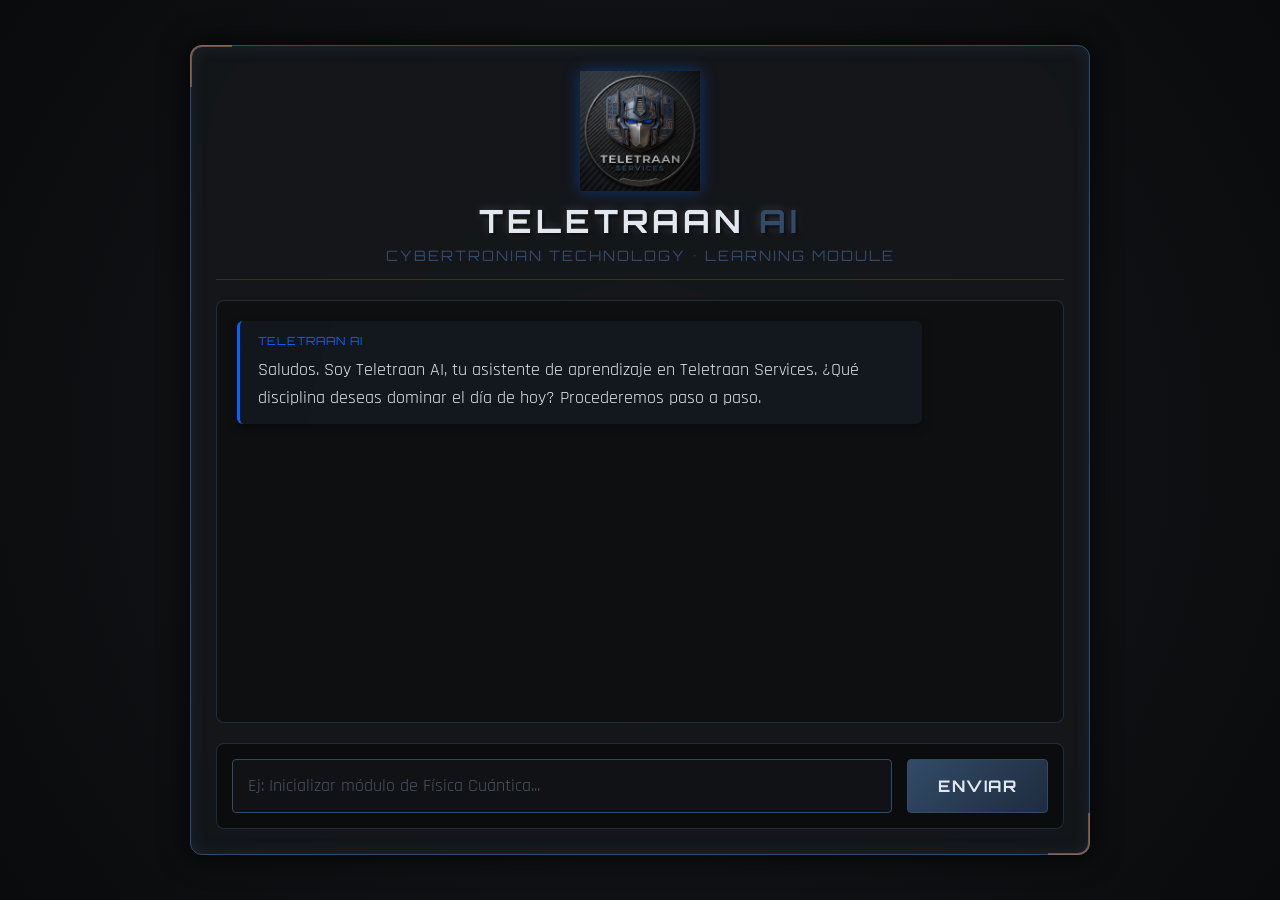
==== PUBLIC/index.html @ f26e8367 "Mi primer bot de Teletraan" ====
<!DOCTYPE html>
<html lang="es">
<head>
    <meta charset="UTF-8">
    <meta name="viewport" content="width=device-width, initial-scale=1.0">
    <title>Teletraan AI - Teletraan Services</title>
    <link rel="stylesheet" href="style.css">
</head>
<body>
    <div class="container">
        <header>
            <img src="image.png" alt="Logo de Teletraan Services" class="logo">
            <h1>TELETRAAN <span>AI</span></h1>
            <div class="subtitle">Cybertronian Technology • Learning Module</div>
        </header>
        
        <div id="chat-box" class="chat-box">
            <div class="message ai-message">
                Saludos. Soy Teletraan AI, tu asistente de aprendizaje en Teletraan Services. ¿Qué disciplina deseas dominar el día de hoy? Procederemos paso a paso.
            </div>
        </div>
        
        <div id="typing" class="typing-indicator">Teletraan AI está procesando...</div>
        
        <div class="input-area">
            <input type="text" id="user-input" placeholder="Ej: Inicializar módulo de Física Cuántica...">
            <button onclick="sendMessage()">Enviar</button>
        </div>
    </div>
    <script src="script.js"></script>
</body>
</html>
---- PUBLIC/style.css ----
@import url('https://fonts.googleapis.com/css2?family=Orbitron:wght@400;500;700;900&display=swap');
   @import url('https://fonts.googleapis.com/css2?family=Rajdhani:wght@400;500;600;700&display=swap');
   
   :root {
       --bg-deep: #0a0b0d;           
       --bg-carbon: #16181c;         
       --primary-blue: #324b68;      
       --neon-blue: #0066ff;         
       --neon-blue-glow: rgba(0, 102, 255, 0.4);
       --accent-copper: #c88863;     
       --text-silver: #e2e8f0;       
       --text-muted: #8892b0;        
   }
   
   * { box-sizing: border-box; margin: 0; padding: 0; }
   
   body {
       font-family: 'Rajdhani', sans-serif;
       background-color: var(--bg-deep);
       background-image: radial-gradient(circle at center, var(--bg-carbon) 0%, var(--bg-deep) 100%);
       color: var(--text-silver);
       display: flex; justify-content: center; align-items: center;
       height: 100vh; overflow: hidden;
   }
   
   .container {
       width: 95%; max-width: 900px; height: 90vh;
       background: rgba(22, 24, 28, 0.85);
       backdrop-filter: blur(10px);
       border: 1px solid var(--primary-blue);
       border-radius: 12px; padding: 25px;
       box-shadow: 0 0 30px rgba(0, 0, 0, 0.8), inset 0 0 15px rgba(50, 75, 104, 0.3);
       display: flex; flex-direction: column; position: relative;
   }
   
   .container::before, .container::after {
       content: ''; position: absolute; width: 40px; height: 40px;
       border: 2px solid var(--accent-copper); opacity: 0.5; pointer-events: none;
   }
   .container::before { top: -1px; left: -1px; border-right: none; border-bottom: none; border-radius: 12px 0 0 0; }
   .container::after { bottom: -1px; right: -1px; border-left: none; border-top: none; border-radius: 0 0 12px 0; }
   
   header { text-align: center; margin-bottom: 20px; border-bottom: 1px solid rgba(200, 136, 99, 0.2); padding-bottom: 15px; }
   
   .logo { max-width: 120px; display: block; margin: 0 auto 10px; filter: drop-shadow(0 0 8px var(--neon-blue-glow)); }
   
   h1 {
       font-family: 'Orbitron', sans-serif; color: var(--text-silver);
       font-size: 2rem; font-weight: 700; letter-spacing: 4px; text-transform: uppercase;
       text-shadow: 2px 2px 4px rgba(0,0,0,0.8), 0 0 10px rgba(226, 232, 240, 0.2); margin-bottom: 5px;
   }
   h1 span { color: var(--primary-blue); }
   
   .subtitle { font-family: 'Orbitron', sans-serif; color: var(--primary-blue); font-size: 0.9rem; letter-spacing: 2px; text-transform: uppercase; }
   
   .chat-box {
       flex: 1; overflow-y: auto; background: rgba(10, 11, 13, 0.6);
       border: 1px solid rgba(50, 75, 104, 0.5); border-radius: 8px; padding: 20px;
       margin-bottom: 20px; display: flex; flex-direction: column; gap: 15px;
       scrollbar-width: thin; scrollbar-color: var(--primary-blue) transparent;
   }
   .chat-box::-webkit-scrollbar { width: 6px; }
   .chat-box::-webkit-scrollbar-track { background: rgba(0,0,0,0.2); }
   .chat-box::-webkit-scrollbar-thumb { background-color: var(--primary-blue); border-radius: 10px; }
   
   .message { max-width: 85%; padding: 12px 18px; border-radius: 6px; line-height: 1.6; font-size: 1.1rem; position: relative; animation: fadeIn 0.3s ease-in; }
   @keyframes fadeIn { from { opacity: 0; transform: translateY(10px); } to { opacity: 1; transform: translateY(0); } }
   
   .ai-message {
       align-self: flex-start; background: rgba(50, 75, 104, 0.15);
       border-left: 3px solid var(--neon-blue); color: var(--text-silver); box-shadow: 0 4px 10px rgba(0,0,0,0.3);
   }
   .ai-message::before { content: 'TELETRAAN AI'; display: block; font-family: 'Orbitron', sans-serif; font-size: 0.7rem; color: var(--neon-blue); margin-bottom: 5px; letter-spacing: 1px; }
   
   .user-message {
       align-self: flex-end; background: rgba(200, 136, 99, 0.1);
       border-right: 3px solid var(--accent-copper); color: #ffffff; text-align: left;
   }
   .user-message::before { content: 'USUARIO'; display: block; font-family: 'Orbitron', sans-serif; font-size: 0.7rem; color: var(--accent-copper); margin-bottom: 5px; letter-spacing: 1px; text-align: right; }
   
   .input-area { display: flex; gap: 15px; background: rgba(10, 11, 13, 0.8); padding: 15px; border-radius: 8px; border: 1px solid rgba(50, 75, 104, 0.5); }
   
   input {
       flex: 1; padding: 15px; background: rgba(22, 24, 28, 0.5);
       border: 1px solid var(--primary-blue); border-radius: 4px; color: var(--text-silver);
       font-family: 'Rajdhani', sans-serif; font-size: 1.1rem; outline: none; transition: all 0.3s ease;
   }
   input:focus { border-color: var(--neon-blue); box-shadow: 0 0 10px var(--neon-blue-glow); background: rgba(22, 24, 28, 0.9); }
   input::placeholder { color: rgba(136, 146, 176, 0.5); }
   
   button {
       padding: 0 30px; background: linear-gradient(135deg, var(--primary-blue) 0%, #1e2c3e 100%);
       color: var(--text-silver); border: 1px solid var(--primary-blue); border-radius: 4px; cursor: pointer;
       font-family: 'Orbitron', sans-serif; font-weight: 700; font-size: 1rem; text-transform: uppercase; letter-spacing: 1.5px; transition: all 0.3s ease;
   }
   button:hover { background: var(--neon-blue); color: #fff; border-color: var(--neon-blue); box-shadow: 0 0 15px var(--neon-blue-glow); }
   button:active { transform: scale(0.98); }
   
   .typing-indicator { display: none; align-self: flex-start; font-family: 'Orbitron', sans-serif; font-size: 0.8rem; color: var(--neon-blue); padding: 5px 15px; animation: pulse 1.5s infinite; }
   @keyframes pulse { 0% { opacity: 0.5; } 50% { opacity: 1; } 100% { opacity: 0.5; } }
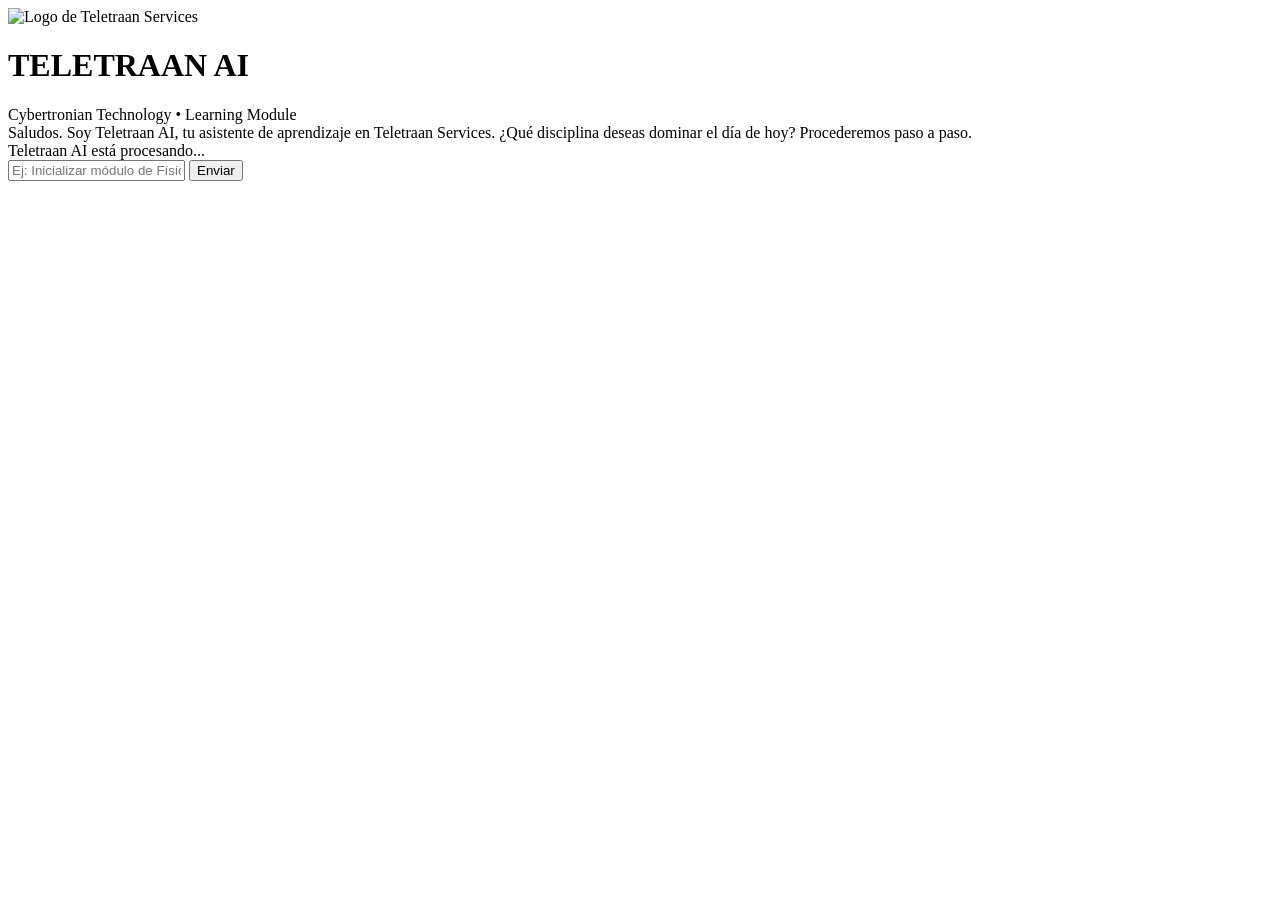
==== commit d6e05497: "Update index.html paths to static endpoint" ====
--- a/PUBLIC/index.html
+++ b/PUBLIC/index.html
@@ -4,12 +4,12 @@
     <meta charset="UTF-8">
     <meta name="viewport" content="width=device-width, initial-scale=1.0">
     <title>Teletraan AI - Teletraan Services</title>
-    <link rel="stylesheet" href="style.css">
+    <link rel="stylesheet" href="/static/style.css">
 </head>
 <body>
     <div class="container">
         <header>
-            <img src="image.png" alt="Logo de Teletraan Services" class="logo">
+            <img src="/static/image.png" alt="Logo de Teletraan Services" class="logo">
             <h1>TELETRAAN <span>AI</span></h1>
             <div class="subtitle">Cybertronian Technology • Learning Module</div>
         </header>
@@ -27,6 +27,6 @@
             <button onclick="sendMessage()">Enviar</button>
         </div>
     </div>
-    <script src="script.js"></script>
+    <script src="/static/script.js"></script>
 </body>
 </html>
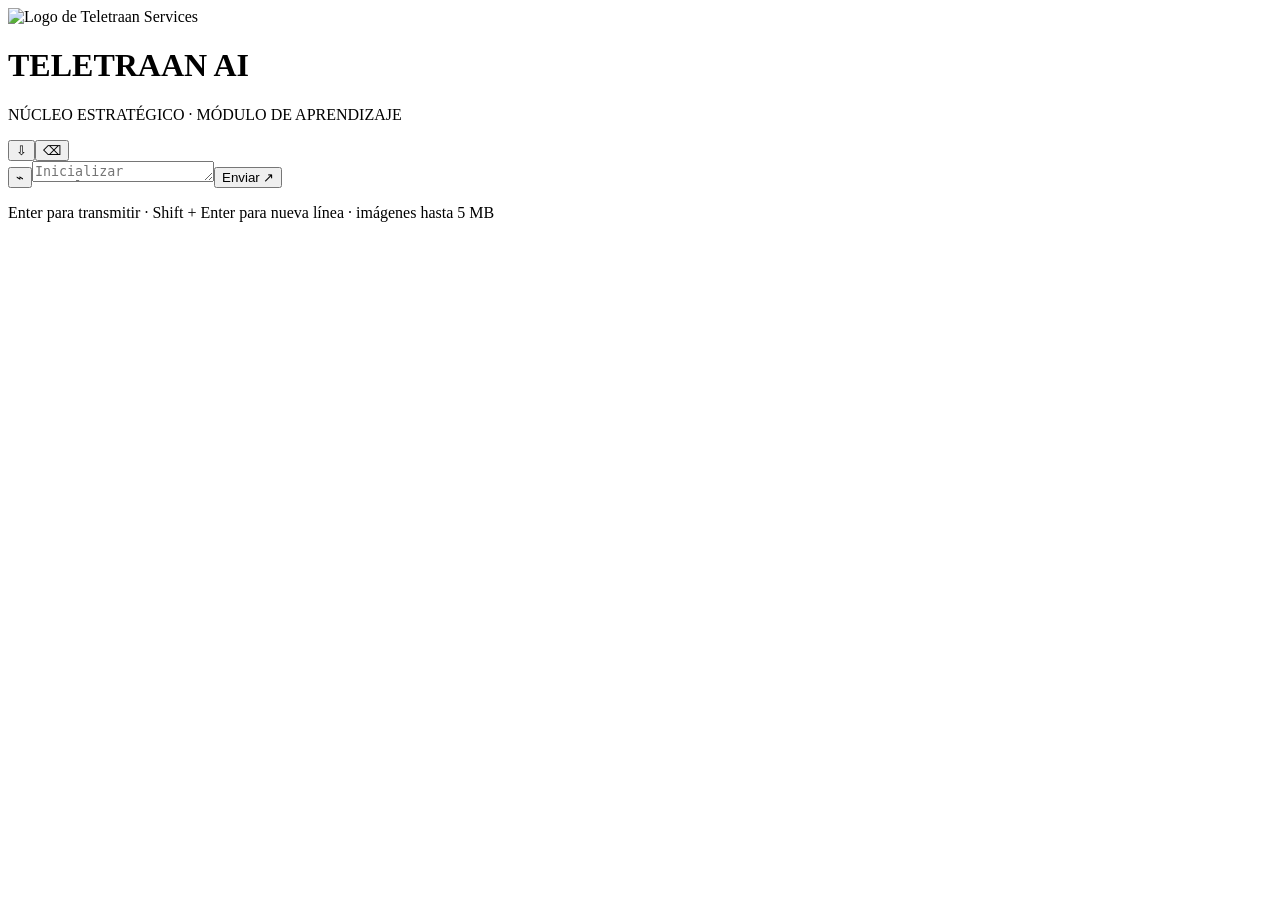
==== commit 6018a595: "feat: add multimodal Teletraan chat experience" ====
--- a/PUBLIC/index.html
+++ b/PUBLIC/index.html
@@ -1,32 +1,14 @@
-<!DOCTYPE html>
-<html lang="es">
-<head>
-    <meta charset="UTF-8">
-    <meta name="viewport" content="width=device-width, initial-scale=1.0">
-    <title>Teletraan AI - Teletraan Services</title>
-    <link rel="stylesheet" href="/static/style.css">
-</head>
-<body>
-    <div class="container">
-        <header>
-            <img src="/static/image.png" alt="Logo de Teletraan Services" class="logo">
-            <h1>TELETRAAN <span>AI</span></h1>
-            <div class="subtitle">Cybertronian Technology • Learning Module</div>
-        </header>
-        
-        <div id="chat-box" class="chat-box">
-            <div class="message ai-message">
-                Saludos. Soy Teletraan AI, tu asistente de aprendizaje en Teletraan Services. ¿Qué disciplina deseas dominar el día de hoy? Procederemos paso a paso.
-            </div>
-        </div>
-        
-        <div id="typing" class="typing-indicator">Teletraan AI está procesando...</div>
-        
-        <div class="input-area">
-            <input type="text" id="user-input" placeholder="Ej: Inicializar módulo de Física Cuántica...">
-            <button onclick="sendMessage()">Enviar</button>
-        </div>
-    </div>
-    <script src="/static/script.js"></script>
-</body>
-</html>+<!doctype html>
+<html lang="es"><head>
+  <meta charset="UTF-8"><meta name="viewport" content="width=device-width, initial-scale=1.0"><meta name="theme-color" content="#080c14">
+  <title>Teletraan AI | Terminal Cybertroniano</title>
+  <link rel="stylesheet" href="/static/style.css"><link rel="stylesheet" href="https://cdnjs.cloudflare.com/ajax/libs/highlight.js/11.11.1/styles/github-dark.min.css">
+</head><body>
+  <main class="container" aria-label="Consola de Teletraan AI">
+    <header class="app-header"><img src="/static/image.png" alt="Logo de Teletraan Services" class="logo"><div><h1>TELETRAAN <span>AI</span></h1><p class="subtitle">NÚCLEO ESTRATÉGICO · MÓDULO DE APRENDIZAJE</p></div><div class="header-actions"><button id="export-button" class="icon-button" title="Exportar conversación en JSON" aria-label="Exportar conversación">⇩</button><button id="clear-button" class="icon-button danger" title="Limpiar chat" aria-label="Limpiar chat">⌫</button></div></header>
+    <section id="chat-box" class="chat-box" aria-live="polite" aria-label="Historial del chat"></section>
+    <div id="typing" class="typing-indicator" role="status" aria-live="polite" hidden><span class="scanner"></span><span>TELETRAAN ANALIZANDO DATOS</span><i></i><i></i><i></i></div>
+    <form id="chat-form" class="composer"><div id="image-preview" class="image-preview" hidden><img id="preview-image" alt="Previsualización del archivo adjunto"><span id="preview-name"></span><button type="button" id="remove-image" aria-label="Quitar imagen">×</button></div><div class="input-area"><input id="image-input" type="file" accept="image/jpeg,image/png,image/webp,image/gif" hidden><button type="button" id="attach-button" class="icon-button" title="Adjuntar imagen" aria-label="Adjuntar imagen">⌁</button><textarea id="user-input" rows="1" maxlength="12000" placeholder="Inicializar consulta..." aria-label="Mensaje"></textarea><button id="send-button" type="submit">Enviar <span>↗</span></button></div><p class="hint">Enter para transmitir · Shift + Enter para nueva línea · imágenes hasta 5 MB</p></form>
+  </main>
+  <script src="https://cdn.jsdelivr.net/npm/marked/marked.min.js"></script><script src="https://cdnjs.cloudflare.com/ajax/libs/highlight.js/11.11.1/highlight.min.js"></script><script src="https://cdn.jsdelivr.net/npm/dompurify@3.2.3/dist/purify.min.js"></script><script src="/static/script.js"></script>
+</body></html>
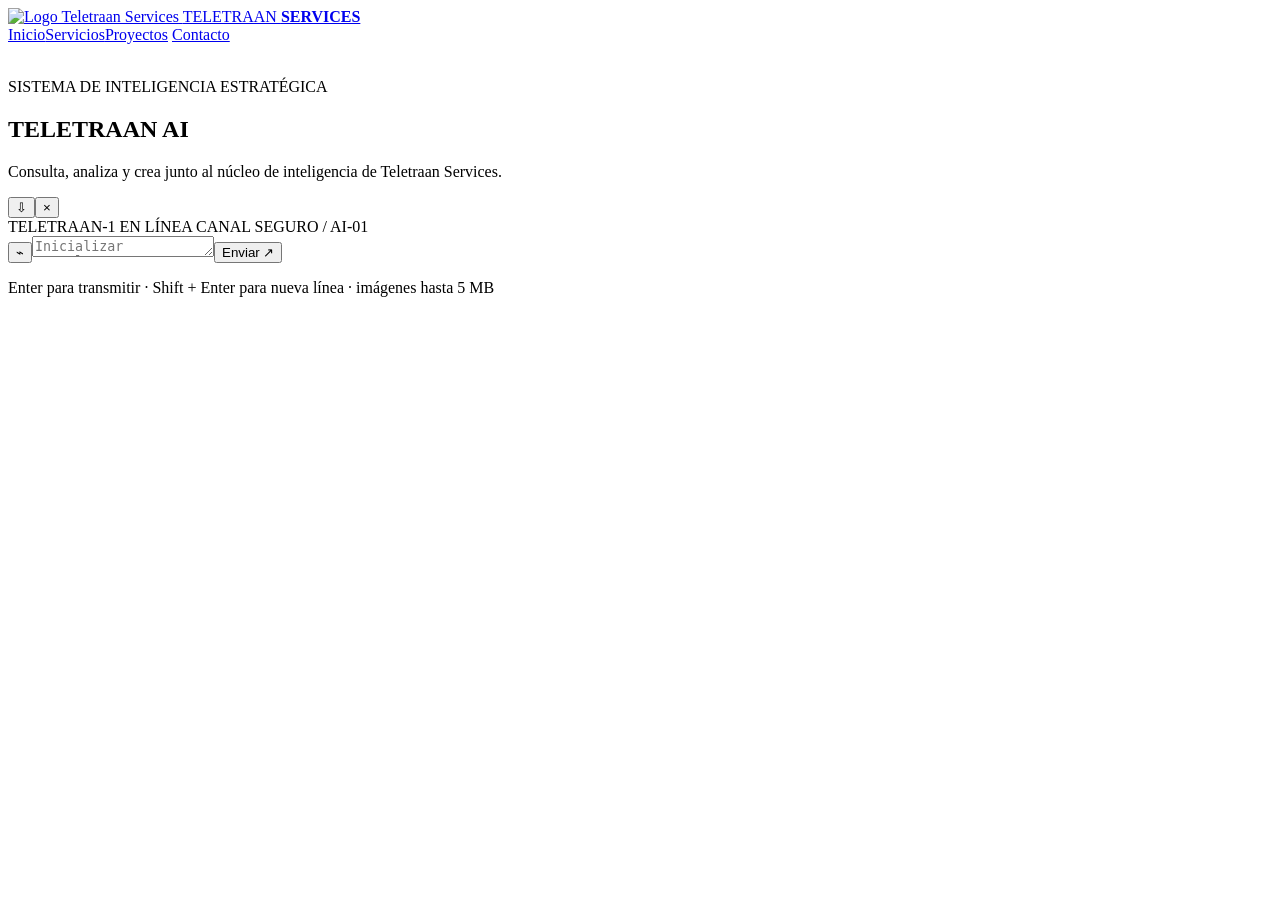
==== commit aab13990: "fix: improve Gemini resilience and align Teletraan UI" ====
--- a/PUBLIC/index.html
+++ b/PUBLIC/index.html
@@ -1,14 +1,43 @@
 <!doctype html>
-<html lang="es"><head>
-  <meta charset="UTF-8"><meta name="viewport" content="width=device-width, initial-scale=1.0"><meta name="theme-color" content="#080c14">
-  <title>Teletraan AI | Terminal Cybertroniano</title>
-  <link rel="stylesheet" href="/static/style.css"><link rel="stylesheet" href="https://cdnjs.cloudflare.com/ajax/libs/highlight.js/11.11.1/styles/github-dark.min.css">
-</head><body>
-  <main class="container" aria-label="Consola de Teletraan AI">
-    <header class="app-header"><img src="/static/image.png" alt="Logo de Teletraan Services" class="logo"><div><h1>TELETRAAN <span>AI</span></h1><p class="subtitle">NÚCLEO ESTRATÉGICO · MÓDULO DE APRENDIZAJE</p></div><div class="header-actions"><button id="export-button" class="icon-button" title="Exportar conversación en JSON" aria-label="Exportar conversación">⇩</button><button id="clear-button" class="icon-button danger" title="Limpiar chat" aria-label="Limpiar chat">⌫</button></div></header>
-    <section id="chat-box" class="chat-box" aria-live="polite" aria-label="Historial del chat"></section>
-    <div id="typing" class="typing-indicator" role="status" aria-live="polite" hidden><span class="scanner"></span><span>TELETRAAN ANALIZANDO DATOS</span><i></i><i></i><i></i></div>
-    <form id="chat-form" class="composer"><div id="image-preview" class="image-preview" hidden><img id="preview-image" alt="Previsualización del archivo adjunto"><span id="preview-name"></span><button type="button" id="remove-image" aria-label="Quitar imagen">×</button></div><div class="input-area"><input id="image-input" type="file" accept="image/jpeg,image/png,image/webp,image/gif" hidden><button type="button" id="attach-button" class="icon-button" title="Adjuntar imagen" aria-label="Adjuntar imagen">⌁</button><textarea id="user-input" rows="1" maxlength="12000" placeholder="Inicializar consulta..." aria-label="Mensaje"></textarea><button id="send-button" type="submit">Enviar <span>↗</span></button></div><p class="hint">Enter para transmitir · Shift + Enter para nueva línea · imágenes hasta 5 MB</p></form>
+<html lang="es">
+<head>
+  <meta charset="UTF-8">
+  <meta name="viewport" content="width=device-width, initial-scale=1.0">
+  <meta name="theme-color" content="#031221">
+  <title>Teletraan AI | Teletraan Services</title>
+  <link rel="stylesheet" href="/static/style.css">
+  <link rel="stylesheet" href="https://cdnjs.cloudflare.com/ajax/libs/highlight.js/11.11.1/styles/github-dark.min.css">
+</head>
+<body>
+  <header class="site-header">
+    <a class="brand" href="/" aria-label="Teletraan Services, inicio">
+      <img src="/static/image.png" alt="Logo Teletraan Services">
+      <span>TELETRAAN <b>SERVICES</b></span>
+    </a>
+    <nav class="site-nav" aria-label="Navegación principal">
+      <a href="/">Inicio</a><a href="#terminal">Servicios</a><a href="#terminal">Proyectos</a>
+      <a class="contact-link" href="#terminal">Contacto</a>
+    </nav>
+  </header>
+
+  <main class="app-shell" id="terminal" aria-label="Terminal de Teletraan AI">
+    <section class="ai-intro">
+      <img src="/static/image.png" alt="" class="hero-logo">
+      <div><p class="eyebrow">SISTEMA DE INTELIGENCIA ESTRATÉGICA</p><h1>TELETRAAN <span>AI</span></h1><p>Consulta, analiza y crea junto al núcleo de inteligencia de Teletraan Services.</p></div>
+      <div class="header-actions"><button id="export-button" class="icon-button" title="Exportar conversación JSON" aria-label="Exportar conversación">⇩</button><button id="clear-button" class="icon-button danger" title="Limpiar chat" aria-label="Limpiar chat">×</button></div>
+    </section>
+
+    <section class="terminal-panel">
+      <div class="terminal-bar"><span class="live-dot"></span> TELETRAAN-1 EN LÍNEA <span>CANAL SEGURO / AI-01</span></div>
+      <section id="chat-box" class="chat-box" aria-live="polite" aria-label="Historial del chat"></section>
+      <div id="typing" class="typing-indicator" role="status" aria-live="polite" hidden><span class="scanner"></span><span>TELETRAAN ANALIZANDO DATOS</span><i></i><i></i><i></i></div>
+      <form id="chat-form" class="composer">
+        <div id="image-preview" class="image-preview" hidden><img id="preview-image" alt="Previsualización del archivo adjunto"><span id="preview-name"></span><button type="button" id="remove-image" aria-label="Quitar imagen">×</button></div>
+        <div class="input-area"><input id="image-input" type="file" accept="image/jpeg,image/png,image/webp,image/gif" hidden><button type="button" id="attach-button" class="icon-button" title="Adjuntar imagen" aria-label="Adjuntar imagen">⌁</button><textarea id="user-input" rows="1" maxlength="12000" placeholder="Inicializar consulta..." aria-label="Mensaje"></textarea><button id="send-button" type="submit">Enviar <span>↗</span></button></div>
+        <p class="hint">Enter para transmitir · Shift + Enter para nueva línea · imágenes hasta 5 MB</p>
+      </form>
+    </section>
   </main>
   <script src="https://cdn.jsdelivr.net/npm/marked/marked.min.js"></script><script src="https://cdnjs.cloudflare.com/ajax/libs/highlight.js/11.11.1/highlight.min.js"></script><script src="https://cdn.jsdelivr.net/npm/dompurify@3.2.3/dist/purify.min.js"></script><script src="/static/script.js"></script>
-</body></html>
+</body>
+</html>
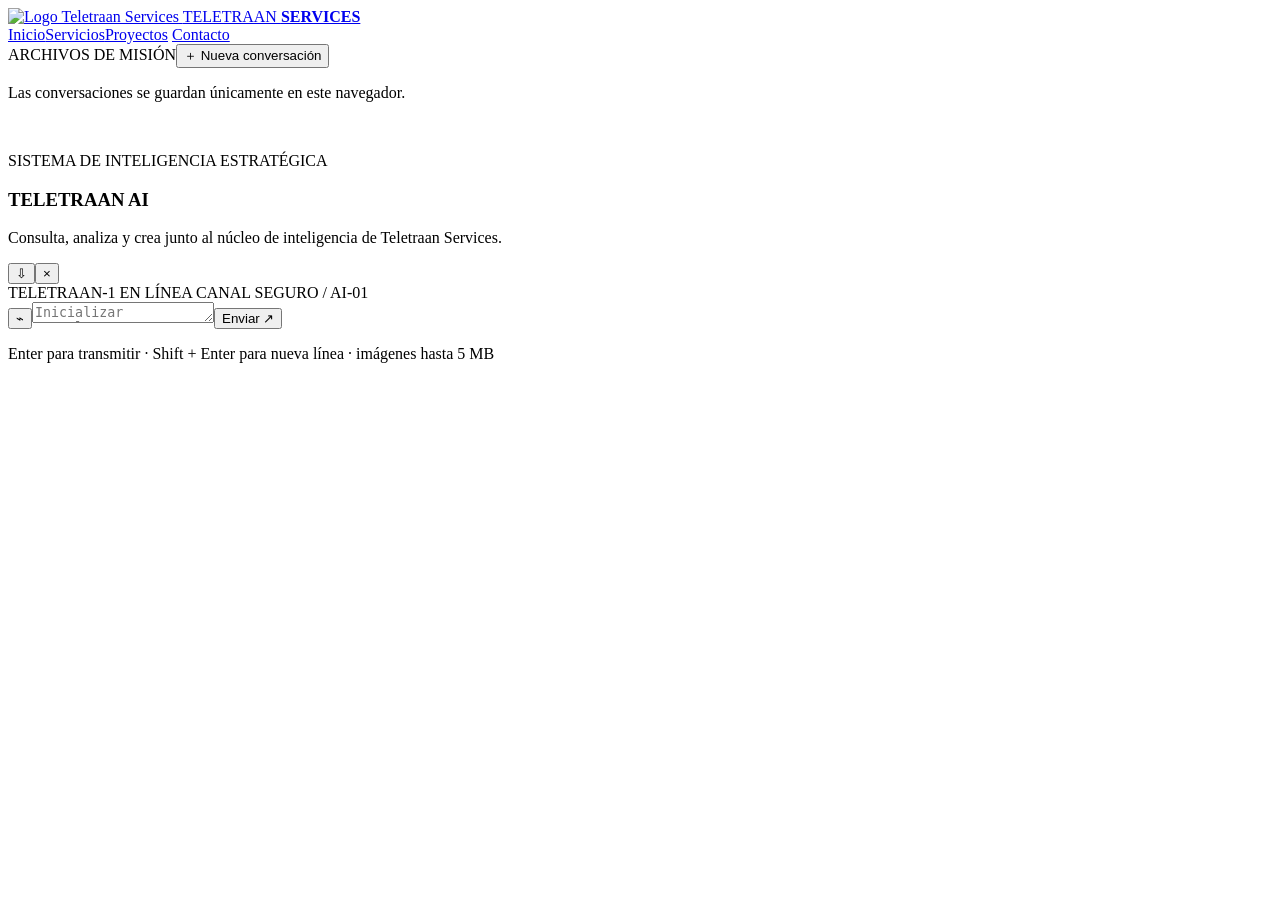
==== commit f9f92c7f: "feat: organize Teletraan chats into conversations" ====
--- a/PUBLIC/index.html
+++ b/PUBLIC/index.html
@@ -5,7 +5,7 @@
   <meta name="viewport" content="width=device-width, initial-scale=1.0">
   <meta name="theme-color" content="#031221">
   <title>Teletraan AI | Teletraan Services</title>
-  <link rel="stylesheet" href="/static/style.css">
+  <link rel="stylesheet" href="/static/style.css?v=20260930-2">
   <link rel="stylesheet" href="https://cdnjs.cloudflare.com/ajax/libs/highlight.js/11.11.1/styles/github-dark.min.css">
 </head>
 <body>
@@ -20,7 +20,13 @@
     </nav>
   </header>
 
-  <main class="app-shell" id="terminal" aria-label="Terminal de Teletraan AI">
+  <main class="workspace" id="terminal" aria-label="Terminal de Teletraan AI">
+    <aside class="conversation-sidebar" aria-label="Conversaciones">
+      <div class="sidebar-heading"><span>ARCHIVOS DE MISIÓN</span><button id="new-chat-button" type="button">＋ Nueva conversación</button></div>
+      <div id="conversation-list" class="conversation-list" aria-live="polite"></div>
+      <p class="sidebar-note">Las conversaciones se guardan únicamente en este navegador.</p>
+    </aside>
+    <section class="app-shell">
     <section class="ai-intro">
       <img src="/static/image.png" alt="" class="hero-logo">
       <div><p class="eyebrow">SISTEMA DE INTELIGENCIA ESTRATÉGICA</p><h1>TELETRAAN <span>AI</span></h1><p>Consulta, analiza y crea junto al núcleo de inteligencia de Teletraan Services.</p></div>
@@ -37,7 +43,8 @@
         <p class="hint">Enter para transmitir · Shift + Enter para nueva línea · imágenes hasta 5 MB</p>
       </form>
     </section>
+    </section>
   </main>
-  <script src="https://cdn.jsdelivr.net/npm/marked/marked.min.js"></script><script src="https://cdnjs.cloudflare.com/ajax/libs/highlight.js/11.11.1/highlight.min.js"></script><script src="https://cdn.jsdelivr.net/npm/dompurify@3.2.3/dist/purify.min.js"></script><script src="/static/script.js"></script>
+  <script src="https://cdn.jsdelivr.net/npm/marked/marked.min.js"></script><script src="https://cdnjs.cloudflare.com/ajax/libs/highlight.js/11.11.1/highlight.min.js"></script><script src="https://cdn.jsdelivr.net/npm/dompurify@3.2.3/dist/purify.min.js"></script><script src="/static/script.js?v=20260930-2"></script>
 </body>
 </html>
